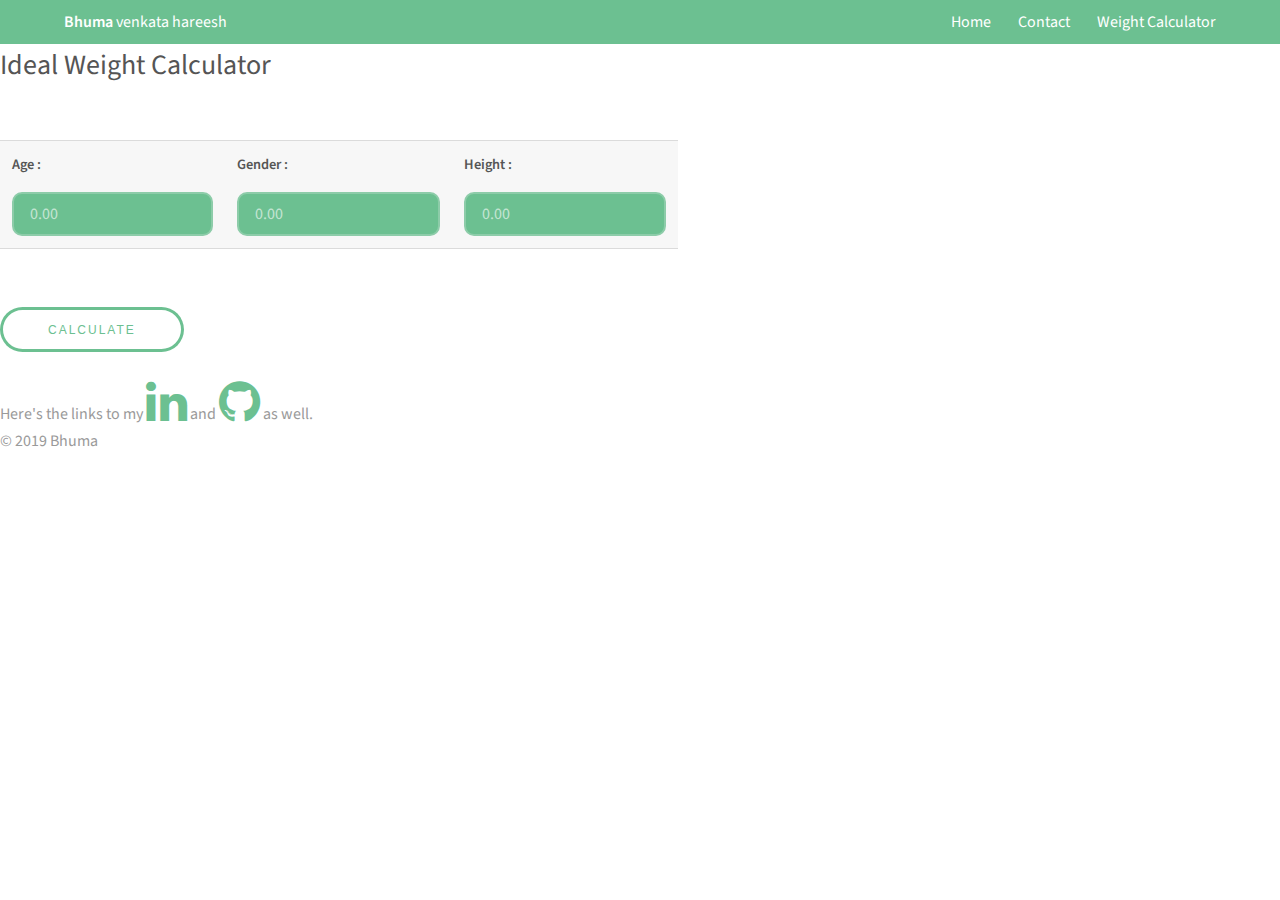
==== yourchoice.html @ 399b035e "Bhuma-app" ====
<!DOCTYPE HTML>
<!--
	Projection by TEMPLATED
	templated.co @templatedco
	Released for free under the Creative Commons Attribution 3.0 license (templated.co/license)
-->
<html>
	<head>
		<title>Weight Calculator</title>
		<meta charset="utf-8" />
		<meta name="viewport" content="width=device-width, initial-scale=1" />
		<link rel="stylesheet" href="assets/css/main.css" />
	</head>
	<body class="subpage">

		<!-- Header -->
			<header id="header">
				<div class="inner">
					<a href="index.html" class="logo"><strong>Bhuma</strong> venkata hareesh</a>
					<nav id="nav">
						<a href="index.html">Home</a>
						<a href="contact.html">Contact</a>
						<a href="yourchoice.html">Weight Calculator</a>
					</nav>
					<a href="#navPanel" class="navPanelToggle"><span class="fa fa-bars"></span></a>
				</div>
			</header>

			<main class="col-sm-9" id="app">
				<h3>Ideal Weight Calculator</h3>
				<br>
				<table align="center" style="width:53%" table-layout="fixed">
					<tr>
						<td>
							<label for="weight-field">Age : </label>
							<input id="weight-field" type="text" class="text-field" value="" placeholder="0.00">
						</td>
						<td>
							<label for="moment-field">Gender :  </label>
							<input id="moment-field" type="text" class="text-field" value="" placeholder="0.00">
						</td>
						<td>
							<label for="weight-field">Height : </label>
							<input id="weight-field" type="text" class="text-field" value="" placeholder="0.00">
						</td>
						
					</tr>
				</table>
				<br>
				<button id="calculate" type="submit">Calculate</button>
		</main>
		<br>
		<aside>
			<div class="row justify-content-center">
				<section class="col-sm-9 container-fluid">
					Here's the links to my
					<a href="https://www.linkedin.com/in/hareesh-bhuma-149612192/"><i class="fa fa-linkedin fa-3x"></i></a>
					and
					<a href="https://github.com/hareeshbhuma"><i class="fa fa-github fa-3x"></i></a>
					as well.
				</section>
			</div>
		</aside>
		<footer class="container-fluid"> &copy 2019 Bhuma </footer>
		<script src="https://code.jquery.com/jquery-3.3.1.slim.min.js"
					integrity="sha384-q8i/X+965DzO0rT7abK41JStQIAqVgRVzpbzo5smXKp4YfRvH+8abtTE1Pi6jizo"
					crossorigin="anonymous"></script>
				<script src="https://cdnjs.cloudflare.com/ajax/libs/popper.js/1.14.7/umd/popper.min.js"
					integrity="sha384-UO2eT0CpHqdSJQ6hJty5KVphtPhzWj9WO1clHTMGa3JDZwrnQq4sF86dIHNDz0W1"
					crossorigin="anonymous"></script>
				<script src="https://stackpath.bootstrapcdn.com/bootstrap/4.3.1/js/bootstrap.min.js"
					integrity="sha384-JjSmVgyd0p3pXB1rRibZUAYoIIy6OrQ6VrjIEaFf/nJGzIxFDsf4x0xIM+B07jRM"
					crossorigin="anonymous"></script>
		
	</body>
</html>
---- assets/css/main.css ----
@charset "UTF-8";
@import url(font-awesome.min.css);
@import "https://fonts.googleapis.com/css?family=Source+Sans+Pro:300,400,600";

/*
	Projection by TEMPLATED
	templated.co @templatedco
	Released for free under the Creative Commons Attribution 3.0 license (templated.co/license)
*/

/* Reset */

	html, body, div, span, applet, object, iframe, h1, h2, h3, h4, h5, h6, p, blockquote, pre, a, abbr, acronym, address, big, cite, code, del, dfn, em, img, ins, kbd, q, s, samp, small, strike, strong, sub, sup, tt, var, b, u, i, center, dl, dt, dd, ol, ul, li, fieldset, form, label, legend, table, caption, tbody, tfoot, thead, tr, th, td, article, aside, canvas, details, embed, figure, figcaption, footer, header, hgroup, menu, nav, output, ruby, section, summary, time, mark, audio, video {
		margin: 0;
		padding: 0;
		border: 0;
		font-size: 100%;
		font: inherit;
		vertical-align: baseline;
	}

	article, aside, details, figcaption, figure, footer, header, hgroup, menu, nav, section {
		display: block;
	}

	body {
		line-height: 1;
	}

	ol, ul {
		list-style: none;
	}

	blockquote, q {
		quotes: none;
	}

	blockquote:before, blockquote:after, q:before, q:after {
		content: '';
		content: none;
	}

	table {
		border-collapse: collapse;
		border-spacing: 0;
	}

	body {
		-webkit-text-size-adjust: none;
	}

/* Box Model */

	*, *:before, *:after {
		-moz-box-sizing: border-box;
		-webkit-box-sizing: border-box;
		box-sizing: border-box;
	}

/* Containers */

	.container {
		margin-left: auto;
		margin-right: auto;
	}

	.container.\31 25\25 {
		width: 100%;
		max-width: 100em;
		min-width: 80em;
	}

	.container.\37 5\25 {
		width: 60em;
	}

	.container.\35 0\25 {
		width: 40em;
	}

	.container.\32 5\25 {
		width: 20em;
	}

	.container {
		width: 80em;
	}

	@media screen and (max-width: 1680px) {

		.container.\31 25\25 {
			width: 100%;
			max-width: 100em;
			min-width: 80em;
		}

		.container.\37 5\25 {
			width: 60em;
		}

		.container.\35 0\25 {
			width: 40em;
		}

		.container.\32 5\25 {
			width: 20em;
		}

		.container {
			width: 80em;
		}

	}

	@media screen and (max-width: 1280px) {

		.container.\31 25\25 {
			width: 100%;
			max-width: 81.25em;
			min-width: 65em;
		}

		.container.\37 5\25 {
			width: 48.75em;
		}

		.container.\35 0\25 {
			width: 32.5em;
		}

		.container.\32 5\25 {
			width: 16.25em;
		}

		.container {
			width: 65em;
		}

	}

	@media screen and (max-width: 980px) {

		.container.\31 25\25 {
			width: 100%;
			max-width: 112.5%;
			min-width: 90%;
		}

		.container.\37 5\25 {
			width: 67.5%;
		}

		.container.\35 0\25 {
			width: 45%;
		}

		.container.\32 5\25 {
			width: 22.5%;
		}

		.container {
			width: 90%;
		}

	}

	@media screen and (max-width: 736px) {

		.container.\31 25\25 {
			width: 100%;
			max-width: 112.5%;
			min-width: 90%;
		}

		.container.\37 5\25 {
			width: 67.5%;
		}

		.container.\35 0\25 {
			width: 45%;
		}

		.container.\32 5\25 {
			width: 22.5%;
		}

		.container {
			width: 90% !important;
		}

	}

	@media screen and (max-width: 480px) {

		.container.\31 25\25 {
			width: 100%;
			max-width: 112.5%;
			min-width: 90%;
		}

		.container.\37 5\25 {
			width: 67.5%;
		}

		.container.\35 0\25 {
			width: 45%;
		}

		.container.\32 5\25 {
			width: 22.5%;
		}

		.container {
			width: 90% !important;
		}

	}

/* Grid */

	.row {
		border-bottom: solid 1px transparent;
		-moz-box-sizing: border-box;
		-webkit-box-sizing: border-box;
		box-sizing: border-box;
	}

	.row > * {
		float: left;
		-moz-box-sizing: border-box;
		-webkit-box-sizing: border-box;
		box-sizing: border-box;
	}

	.row:after, .row:before {
		content: '';
		display: block;
		clear: both;
		height: 0;
	}

	.row.uniform > * > :first-child {
		margin-top: 0;
	}

	.row.uniform > * > :last-child {
		margin-bottom: 0;
	}

	.row.\30 \25 > * {
		padding: 0 0 0 0em;
	}

	.row.\30 \25 {
		margin: 0 0 -1px 0em;
	}

	.row.uniform.\30 \25 > * {
		padding: 0em 0 0 0em;
	}

	.row.uniform.\30 \25 {
		margin: 0em 0 -1px 0em;
	}

	.row > * {
		padding: 0 0 0 2em;
	}

	.row {
		margin: 0 0 -1px -2em;
	}

	.row.uniform > * {
		padding: 2em 0 0 2em;
	}

	.row.uniform {
		margin: -2em 0 -1px -2em;
	}

	.row.\32 00\25 > * {
		padding: 0 0 0 4em;
	}

	.row.\32 00\25 {
		margin: 0 0 -1px -4em;
	}

	.row.uniform.\32 00\25 > * {
		padding: 4em 0 0 4em;
	}

	.row.uniform.\32 00\25 {
		margin: -4em 0 -1px -4em;
	}

	.row.\31 50\25 > * {
		padding: 0 0 0 3em;
	}

	.row.\31 50\25 {
		margin: 0 0 -1px -3em;
	}

	.row.uniform.\31 50\25 > * {
		padding: 3em 0 0 3em;
	}

	.row.uniform.\31 50\25 {
		margin: -3em 0 -1px -3em;
	}

	.row.\35 0\25 > * {
		padding: 0 0 0 1em;
	}

	.row.\35 0\25 {
		margin: 0 0 -1px -1em;
	}

	.row.uniform.\35 0\25 > * {
		padding: 1em 0 0 1em;
	}

	.row.uniform.\35 0\25 {
		margin: -1em 0 -1px -1em;
	}

	.row.\32 5\25 > * {
		padding: 0 0 0 0.5em;
	}

	.row.\32 5\25 {
		margin: 0 0 -1px -0.5em;
	}

	.row.uniform.\32 5\25 > * {
		padding: 0.5em 0 0 0.5em;
	}

	.row.uniform.\32 5\25 {
		margin: -0.5em 0 -1px -0.5em;
	}

	.\31 2u, .\31 2u\24 {
		width: 100%;
		clear: none;
		margin-left: 0;
	}

	.\31 1u, .\31 1u\24 {
		width: 91.6666666667%;
		clear: none;
		margin-left: 0;
	}

	.\31 0u, .\31 0u\24 {
		width: 83.3333333333%;
		clear: none;
		margin-left: 0;
	}

	.\39 u, .\39 u\24 {
		width: 75%;
		clear: none;
		margin-left: 0;
	}

	.\38 u, .\38 u\24 {
		width: 66.6666666667%;
		clear: none;
		margin-left: 0;
	}

	.\37 u, .\37 u\24 {
		width: 58.3333333333%;
		clear: none;
		margin-left: 0;
	}

	.\36 u, .\36 u\24 {
		width: 50%;
		clear: none;
		margin-left: 0;
	}

	.\35 u, .\35 u\24 {
		width: 41.6666666667%;
		clear: none;
		margin-left: 0;
	}

	.\34 u, .\34 u\24 {
		width: 33.3333333333%;
		clear: none;
		margin-left: 0;
	}

	.\33 u, .\33 u\24 {
		width: 25%;
		clear: none;
		margin-left: 0;
	}

	.\32 u, .\32 u\24 {
		width: 16.6666666667%;
		clear: none;
		margin-left: 0;
	}

	.\31 u, .\31 u\24 {
		width: 8.3333333333%;
		clear: none;
		margin-left: 0;
	}

	.\31 2u\24 + *,
	.\31 1u\24 + *,
	.\31 0u\24 + *,
	.\39 u\24 + *,
	.\38 u\24 + *,
	.\37 u\24 + *,
	.\36 u\24 + *,
	.\35 u\24 + *,
	.\34 u\24 + *,
	.\33 u\24 + *,
	.\32 u\24 + *,
	.\31 u\24 + * {
		clear: left;
	}

	.\-11u {
		margin-left: 91.66667%;
	}

	.\-10u {
		margin-left: 83.33333%;
	}

	.\-9u {
		margin-left: 75%;
	}

	.\-8u {
		margin-left: 66.66667%;
	}

	.\-7u {
		margin-left: 58.33333%;
	}

	.\-6u {
		margin-left: 50%;
	}

	.\-5u {
		margin-left: 41.66667%;
	}

	.\-4u {
		margin-left: 33.33333%;
	}

	.\-3u {
		margin-left: 25%;
	}

	.\-2u {
		margin-left: 16.66667%;
	}

	.\-1u {
		margin-left: 8.33333%;
	}

	@media screen and (max-width: 1680px) {

		.row > * {
			padding: 0 0 0 2em;
		}

		.row {
			margin: 0 0 -1px -2em;
		}

		.row.uniform > * {
			padding: 2em 0 0 2em;
		}

		.row.uniform {
			margin: -2em 0 -1px -2em;
		}

		.row.\32 00\25 > * {
			padding: 0 0 0 4em;
		}

		.row.\32 00\25 {
			margin: 0 0 -1px -4em;
		}

		.row.uniform.\32 00\25 > * {
			padding: 4em 0 0 4em;
		}

		.row.uniform.\32 00\25 {
			margin: -4em 0 -1px -4em;
		}

		.row.\31 50\25 > * {
			padding: 0 0 0 3em;
		}

		.row.\31 50\25 {
			margin: 0 0 -1px -3em;
		}

		.row.uniform.\31 50\25 > * {
			padding: 3em 0 0 3em;
		}

		.row.uniform.\31 50\25 {
			margin: -3em 0 -1px -3em;
		}

		.row.\35 0\25 > * {
			padding: 0 0 0 1em;
		}

		.row.\35 0\25 {
			margin: 0 0 -1px -1em;
		}

		.row.uniform.\35 0\25 > * {
			padding: 1em 0 0 1em;
		}

		.row.uniform.\35 0\25 {
			margin: -1em 0 -1px -1em;
		}

		.row.\32 5\25 > * {
			padding: 0 0 0 0.5em;
		}

		.row.\32 5\25 {
			margin: 0 0 -1px -0.5em;
		}

		.row.uniform.\32 5\25 > * {
			padding: 0.5em 0 0 0.5em;
		}

		.row.uniform.\32 5\25 {
			margin: -0.5em 0 -1px -0.5em;
		}

		.\31 2u\28xlarge\29, .\31 2u\24\28xlarge\29 {
			width: 100%;
			clear: none;
			margin-left: 0;
		}

		.\31 1u\28xlarge\29, .\31 1u\24\28xlarge\29 {
			width: 91.6666666667%;
			clear: none;
			margin-left: 0;
		}

		.\31 0u\28xlarge\29, .\31 0u\24\28xlarge\29 {
			width: 83.3333333333%;
			clear: none;
			margin-left: 0;
		}

		.\39 u\28xlarge\29, .\39 u\24\28xlarge\29 {
			width: 75%;
			clear: none;
			margin-left: 0;
		}

		.\38 u\28xlarge\29, .\38 u\24\28xlarge\29 {
			width: 66.6666666667%;
			clear: none;
			margin-left: 0;
		}

		.\37 u\28xlarge\29, .\37 u\24\28xlarge\29 {
			width: 58.3333333333%;
			clear: none;
			margin-left: 0;
		}

		.\36 u\28xlarge\29, .\36 u\24\28xlarge\29 {
			width: 50%;
			clear: none;
			margin-left: 0;
		}

		.\35 u\28xlarge\29, .\35 u\24\28xlarge\29 {
			width: 41.6666666667%;
			clear: none;
			margin-left: 0;
		}

		.\34 u\28xlarge\29, .\34 u\24\28xlarge\29 {
			width: 33.3333333333%;
			clear: none;
			margin-left: 0;
		}

		.\33 u\28xlarge\29, .\33 u\24\28xlarge\29 {
			width: 25%;
			clear: none;
			margin-left: 0;
		}

		.\32 u\28xlarge\29, .\32 u\24\28xlarge\29 {
			width: 16.6666666667%;
			clear: none;
			margin-left: 0;
		}

		.\31 u\28xlarge\29, .\31 u\24\28xlarge\29 {
			width: 8.3333333333%;
			clear: none;
			margin-left: 0;
		}

		.\31 2u\24\28xlarge\29 + *,
		.\31 1u\24\28xlarge\29 + *,
		.\31 0u\24\28xlarge\29 + *,
		.\39 u\24\28xlarge\29 + *,
		.\38 u\24\28xlarge\29 + *,
		.\37 u\24\28xlarge\29 + *,
		.\36 u\24\28xlarge\29 + *,
		.\35 u\24\28xlarge\29 + *,
		.\34 u\24\28xlarge\29 + *,
		.\33 u\24\28xlarge\29 + *,
		.\32 u\24\28xlarge\29 + *,
		.\31 u\24\28xlarge\29 + * {
			clear: left;
		}

		.\-11u\28xlarge\29 {
			margin-left: 91.66667%;
		}

		.\-10u\28xlarge\29 {
			margin-left: 83.33333%;
		}

		.\-9u\28xlarge\29 {
			margin-left: 75%;
		}

		.\-8u\28xlarge\29 {
			margin-left: 66.66667%;
		}

		.\-7u\28xlarge\29 {
			margin-left: 58.33333%;
		}

		.\-6u\28xlarge\29 {
			margin-left: 50%;
		}

		.\-5u\28xlarge\29 {
			margin-left: 41.66667%;
		}

		.\-4u\28xlarge\29 {
			margin-left: 33.33333%;
		}

		.\-3u\28xlarge\29 {
			margin-left: 25%;
		}

		.\-2u\28xlarge\29 {
			margin-left: 16.66667%;
		}

		.\-1u\28xlarge\29 {
			margin-left: 8.33333%;
		}

	}

	@media screen and (max-width: 1280px) {

		.row > * {
			padding: 0 0 0 1.5em;
		}

		.row {
			margin: 0 0 -1px -1.5em;
		}

		.row.uniform > * {
			padding: 1.5em 0 0 1.5em;
		}

		.row.uniform {
			margin: -1.5em 0 -1px -1.5em;
		}

		.row.\32 00\25 > * {
			padding: 0 0 0 3em;
		}

		.row.\32 00\25 {
			margin: 0 0 -1px -3em;
		}

		.row.uniform.\32 00\25 > * {
			padding: 3em 0 0 3em;
		}

		.row.uniform.\32 00\25 {
			margin: -3em 0 -1px -3em;
		}

		.row.\31 50\25 > * {
			padding: 0 0 0 2.25em;
		}

		.row.\31 50\25 {
			margin: 0 0 -1px -2.25em;
		}

		.row.uniform.\31 50\25 > * {
			padding: 2.25em 0 0 2.25em;
		}

		.row.uniform.\31 50\25 {
			margin: -2.25em 0 -1px -2.25em;
		}

		.row.\35 0\25 > * {
			padding: 0 0 0 0.75em;
		}

		.row.\35 0\25 {
			margin: 0 0 -1px -0.75em;
		}

		.row.uniform.\35 0\25 > * {
			padding: 0.75em 0 0 0.75em;
		}

		.row.uniform.\35 0\25 {
			margin: -0.75em 0 -1px -0.75em;
		}

		.row.\32 5\25 > * {
			padding: 0 0 0 0.375em;
		}

		.row.\32 5\25 {
			margin: 0 0 -1px -0.375em;
		}

		.row.uniform.\32 5\25 > * {
			padding: 0.375em 0 0 0.375em;
		}

		.row.uniform.\32 5\25 {
			margin: -0.375em 0 -1px -0.375em;
		}

		.\31 2u\28large\29, .\31 2u\24\28large\29 {
			width: 100%;
			clear: none;
			margin-left: 0;
		}

		.\31 1u\28large\29, .\31 1u\24\28large\29 {
			width: 91.6666666667%;
			clear: none;
			margin-left: 0;
		}

		.\31 0u\28large\29, .\31 0u\24\28large\29 {
			width: 83.3333333333%;
			clear: none;
			margin-left: 0;
		}

		.\39 u\28large\29, .\39 u\24\28large\29 {
			width: 75%;
			clear: none;
			margin-left: 0;
		}

		.\38 u\28large\29, .\38 u\24\28large\29 {
			width: 66.6666666667%;
			clear: none;
			margin-left: 0;
		}

		.\37 u\28large\29, .\37 u\24\28large\29 {
			width: 58.3333333333%;
			clear: none;
			margin-left: 0;
		}

		.\36 u\28large\29, .\36 u\24\28large\29 {
			width: 50%;
			clear: none;
			margin-left: 0;
		}

		.\35 u\28large\29, .\35 u\24\28large\29 {
			width: 41.6666666667%;
			clear: none;
			margin-left: 0;
		}

		.\34 u\28large\29, .\34 u\24\28large\29 {
			width: 33.3333333333%;
			clear: none;
			margin-left: 0;
		}

		.\33 u\28large\29, .\33 u\24\28large\29 {
			width: 25%;
			clear: none;
			margin-left: 0;
		}

		.\32 u\28large\29, .\32 u\24\28large\29 {
			width: 16.6666666667%;
			clear: none;
			margin-left: 0;
		}

		.\31 u\28large\29, .\31 u\24\28large\29 {
			width: 8.3333333333%;
			clear: none;
			margin-left: 0;
		}

		.\31 2u\24\28large\29 + *,
		.\31 1u\24\28large\29 + *,
		.\31 0u\24\28large\29 + *,
		.\39 u\24\28large\29 + *,
		.\38 u\24\28large\29 + *,
		.\37 u\24\28large\29 + *,
		.\36 u\24\28large\29 + *,
		.\35 u\24\28large\29 + *,
		.\34 u\24\28large\29 + *,
		.\33 u\24\28large\29 + *,
		.\32 u\24\28large\29 + *,
		.\31 u\24\28large\29 + * {
			clear: left;
		}

		.\-11u\28large\29 {
			margin-left: 91.66667%;
		}

		.\-10u\28large\29 {
			margin-left: 83.33333%;
		}

		.\-9u\28large\29 {
			margin-left: 75%;
		}

		.\-8u\28large\29 {
			margin-left: 66.66667%;
		}

		.\-7u\28large\29 {
			margin-left: 58.33333%;
		}

		.\-6u\28large\29 {
			margin-left: 50%;
		}

		.\-5u\28large\29 {
			margin-left: 41.66667%;
		}

		.\-4u\28large\29 {
			margin-left: 33.33333%;
		}

		.\-3u\28large\29 {
			margin-left: 25%;
		}

		.\-2u\28large\29 {
			margin-left: 16.66667%;
		}

		.\-1u\28large\29 {
			margin-left: 8.33333%;
		}

	}

	@media screen and (max-width: 980px) {

		.row > * {
			padding: 0 0 0 1.5em;
		}

		.row {
			margin: 0 0 -1px -1.5em;
		}

		.row.uniform > * {
			padding: 1.5em 0 0 1.5em;
		}

		.row.uniform {
			margin: -1.5em 0 -1px -1.5em;
		}

		.row.\32 00\25 > * {
			padding: 0 0 0 3em;
		}

		.row.\32 00\25 {
			margin: 0 0 -1px -3em;
		}

		.row.uniform.\32 00\25 > * {
			padding: 3em 0 0 3em;
		}

		.row.uniform.\32 00\25 {
			margin: -3em 0 -1px -3em;
		}

		.row.\31 50\25 > * {
			padding: 0 0 0 2.25em;
		}

		.row.\31 50\25 {
			margin: 0 0 -1px -2.25em;
		}

		.row.uniform.\31 50\25 > * {
			padding: 2.25em 0 0 2.25em;
		}

		.row.uniform.\31 50\25 {
			margin: -2.25em 0 -1px -2.25em;
		}

		.row.\35 0\25 > * {
			padding: 0 0 0 0.75em;
		}

		.row.\35 0\25 {
			margin: 0 0 -1px -0.75em;
		}

		.row.uniform.\35 0\25 > * {
			padding: 0.75em 0 0 0.75em;
		}

		.row.uniform.\35 0\25 {
			margin: -0.75em 0 -1px -0.75em;
		}

		.row.\32 5\25 > * {
			padding: 0 0 0 0.375em;
		}

		.row.\32 5\25 {
			margin: 0 0 -1px -0.375em;
		}

		.row.uniform.\32 5\25 > * {
			padding: 0.375em 0 0 0.375em;
		}

		.row.uniform.\32 5\25 {
			margin: -0.375em 0 -1px -0.375em;
		}

		.\31 2u\28medium\29, .\31 2u\24\28medium\29 {
			width: 100%;
			clear: none;
			margin-left: 0;
		}

		.\31 1u\28medium\29, .\31 1u\24\28medium\29 {
			width: 91.6666666667%;
			clear: none;
			margin-left: 0;
		}

		.\31 0u\28medium\29, .\31 0u\24\28medium\29 {
			width: 83.3333333333%;
			clear: none;
			margin-left: 0;
		}

		.\39 u\28medium\29, .\39 u\24\28medium\29 {
			width: 75%;
			clear: none;
			margin-left: 0;
		}

		.\38 u\28medium\29, .\38 u\24\28medium\29 {
			width: 66.6666666667%;
			clear: none;
			margin-left: 0;
		}

		.\37 u\28medium\29, .\37 u\24\28medium\29 {
			width: 58.3333333333%;
			clear: none;
			margin-left: 0;
		}

		.\36 u\28medium\29, .\36 u\24\28medium\29 {
			width: 50%;
			clear: none;
			margin-left: 0;
		}

		.\35 u\28medium\29, .\35 u\24\28medium\29 {
			width: 41.6666666667%;
			clear: none;
			margin-left: 0;
		}

		.\34 u\28medium\29, .\34 u\24\28medium\29 {
			width: 33.3333333333%;
			clear: none;
			margin-left: 0;
		}

		.\33 u\28medium\29, .\33 u\24\28medium\29 {
			width: 25%;
			clear: none;
			margin-left: 0;
		}

		.\32 u\28medium\29, .\32 u\24\28medium\29 {
			width: 16.6666666667%;
			clear: none;
			margin-left: 0;
		}

		.\31 u\28medium\29, .\31 u\24\28medium\29 {
			width: 8.3333333333%;
			clear: none;
			margin-left: 0;
		}

		.\31 2u\24\28medium\29 + *,
		.\31 1u\24\28medium\29 + *,
		.\31 0u\24\28medium\29 + *,
		.\39 u\24\28medium\29 + *,
		.\38 u\24\28medium\29 + *,
		.\37 u\24\28medium\29 + *,
		.\36 u\24\28medium\29 + *,
		.\35 u\24\28medium\29 + *,
		.\34 u\24\28medium\29 + *,
		.\33 u\24\28medium\29 + *,
		.\32 u\24\28medium\29 + *,
		.\31 u\24\28medium\29 + * {
			clear: left;
		}

		.\-11u\28medium\29 {
			margin-left: 91.66667%;
		}

		.\-10u\28medium\29 {
			margin-left: 83.33333%;
		}

		.\-9u\28medium\29 {
			margin-left: 75%;
		}

		.\-8u\28medium\29 {
			margin-left: 66.66667%;
		}

		.\-7u\28medium\29 {
			margin-left: 58.33333%;
		}

		.\-6u\28medium\29 {
			margin-left: 50%;
		}

		.\-5u\28medium\29 {
			margin-left: 41.66667%;
		}

		.\-4u\28medium\29 {
			margin-left: 33.33333%;
		}

		.\-3u\28medium\29 {
			margin-left: 25%;
		}

		.\-2u\28medium\29 {
			margin-left: 16.66667%;
		}

		.\-1u\28medium\29 {
			margin-left: 8.33333%;
		}

	}

	@media screen and (max-width: 736px) {

		.row > * {
			padding: 0 0 0 1.25em;
		}

		.row {
			margin: 0 0 -1px -1.25em;
		}

		.row.uniform > * {
			padding: 1.25em 0 0 1.25em;
		}

		.row.uniform {
			margin: -1.25em 0 -1px -1.25em;
		}

		.row.\32 00\25 > * {
			padding: 0 0 0 2.5em;
		}

		.row.\32 00\25 {
			margin: 0 0 -1px -2.5em;
		}

		.row.uniform.\32 00\25 > * {
			padding: 2.5em 0 0 2.5em;
		}

		.row.uniform.\32 00\25 {
			margin: -2.5em 0 -1px -2.5em;
		}

		.row.\31 50\25 > * {
			padding: 0 0 0 1.875em;
		}

		.row.\31 50\25 {
			margin: 0 0 -1px -1.875em;
		}

		.row.uniform.\31 50\25 > * {
			padding: 1.875em 0 0 1.875em;
		}

		.row.uniform.\31 50\25 {
			margin: -1.875em 0 -1px -1.875em;
		}

		.row.\35 0\25 > * {
			padding: 0 0 0 0.625em;
		}

		.row.\35 0\25 {
			margin: 0 0 -1px -0.625em;
		}

		.row.uniform.\35 0\25 > * {
			padding: 0.625em 0 0 0.625em;
		}

		.row.uniform.\35 0\25 {
			margin: -0.625em 0 -1px -0.625em;
		}

		.row.\32 5\25 > * {
			padding: 0 0 0 0.3125em;
		}

		.row.\32 5\25 {
			margin: 0 0 -1px -0.3125em;
		}

		.row.uniform.\32 5\25 > * {
			padding: 0.3125em 0 0 0.3125em;
		}

		.row.uniform.\32 5\25 {
			margin: -0.3125em 0 -1px -0.3125em;
		}

		.\31 2u\28small\29, .\31 2u\24\28small\29 {
			width: 100%;
			clear: none;
			margin-left: 0;
		}

		.\31 1u\28small\29, .\31 1u\24\28small\29 {
			width: 91.6666666667%;
			clear: none;
			margin-left: 0;
		}

		.\31 0u\28small\29, .\31 0u\24\28small\29 {
			width: 83.3333333333%;
			clear: none;
			margin-left: 0;
		}

		.\39 u\28small\29, .\39 u\24\28small\29 {
			width: 75%;
			clear: none;
			margin-left: 0;
		}

		.\38 u\28small\29, .\38 u\24\28small\29 {
			width: 66.6666666667%;
			clear: none;
			margin-left: 0;
		}

		.\37 u\28small\29, .\37 u\24\28small\29 {
			width: 58.3333333333%;
			clear: none;
			margin-left: 0;
		}

		.\36 u\28small\29, .\36 u\24\28small\29 {
			width: 50%;
			clear: none;
			margin-left: 0;
		}

		.\35 u\28small\29, .\35 u\24\28small\29 {
			width: 41.6666666667%;
			clear: none;
			margin-left: 0;
		}

		.\34 u\28small\29, .\34 u\24\28small\29 {
			width: 33.3333333333%;
			clear: none;
			margin-left: 0;
		}

		.\33 u\28small\29, .\33 u\24\28small\29 {
			width: 25%;
			clear: none;
			margin-left: 0;
		}

		.\32 u\28small\29, .\32 u\24\28small\29 {
			width: 16.6666666667%;
			clear: none;
			margin-left: 0;
		}

		.\31 u\28small\29, .\31 u\24\28small\29 {
			width: 8.3333333333%;
			clear: none;
			margin-left: 0;
		}

		.\31 2u\24\28small\29 + *,
		.\31 1u\24\28small\29 + *,
		.\31 0u\24\28small\29 + *,
		.\39 u\24\28small\29 + *,
		.\38 u\24\28small\29 + *,
		.\37 u\24\28small\29 + *,
		.\36 u\24\28small\29 + *,
		.\35 u\24\28small\29 + *,
		.\34 u\24\28small\29 + *,
		.\33 u\24\28small\29 + *,
		.\32 u\24\28small\29 + *,
		.\31 u\24\28small\29 + * {
			clear: left;
		}

		.\-11u\28small\29 {
			margin-left: 91.66667%;
		}

		.\-10u\28small\29 {
			margin-left: 83.33333%;
		}

		.\-9u\28small\29 {
			margin-left: 75%;
		}

		.\-8u\28small\29 {
			margin-left: 66.66667%;
		}

		.\-7u\28small\29 {
			margin-left: 58.33333%;
		}

		.\-6u\28small\29 {
			margin-left: 50%;
		}

		.\-5u\28small\29 {
			margin-left: 41.66667%;
		}

		.\-4u\28small\29 {
			margin-left: 33.33333%;
		}

		.\-3u\28small\29 {
			margin-left: 25%;
		}

		.\-2u\28small\29 {
			margin-left: 16.66667%;
		}

		.\-1u\28small\29 {
			margin-left: 8.33333%;
		}

	}

	@media screen and (max-width: 480px) {

		.row > * {
			padding: 0 0 0 1.25em;
		}

		.row {
			margin: 0 0 -1px -1.25em;
		}

		.row.uniform > * {
			padding: 1.25em 0 0 1.25em;
		}

		.row.uniform {
			margin: -1.25em 0 -1px -1.25em;
		}

		.row.\32 00\25 > * {
			padding: 0 0 0 2.5em;
		}

		.row.\32 00\25 {
			margin: 0 0 -1px -2.5em;
		}

		.row.uniform.\32 00\25 > * {
			padding: 2.5em 0 0 2.5em;
		}

		.row.uniform.\32 00\25 {
			margin: -2.5em 0 -1px -2.5em;
		}

		.row.\31 50\25 > * {
			padding: 0 0 0 1.875em;
		}

		.row.\31 50\25 {
			margin: 0 0 -1px -1.875em;
		}

		.row.uniform.\31 50\25 > * {
			padding: 1.875em 0 0 1.875em;
		}

		.row.uniform.\31 50\25 {
			margin: -1.875em 0 -1px -1.875em;
		}

		.row.\35 0\25 > * {
			padding: 0 0 0 0.625em;
		}

		.row.\35 0\25 {
			margin: 0 0 -1px -0.625em;
		}

		.row.uniform.\35 0\25 > * {
			padding: 0.625em 0 0 0.625em;
		}

		.row.uniform.\35 0\25 {
			margin: -0.625em 0 -1px -0.625em;
		}

		.row.\32 5\25 > * {
			padding: 0 0 0 0.3125em;
		}

		.row.\32 5\25 {
			margin: 0 0 -1px -0.3125em;
		}

		.row.uniform.\32 5\25 > * {
			padding: 0.3125em 0 0 0.3125em;
		}

		.row.uniform.\32 5\25 {
			margin: -0.3125em 0 -1px -0.3125em;
		}

		.\31 2u\28xsmall\29, .\31 2u\24\28xsmall\29 {
			width: 100%;
			clear: none;
			margin-left: 0;
		}

		.\31 1u\28xsmall\29, .\31 1u\24\28xsmall\29 {
			width: 91.6666666667%;
			clear: none;
			margin-left: 0;
		}

		.\31 0u\28xsmall\29, .\31 0u\24\28xsmall\29 {
			width: 83.3333333333%;
			clear: none;
			margin-left: 0;
		}

		.\39 u\28xsmall\29, .\39 u\24\28xsmall\29 {
			width: 75%;
			clear: none;
			margin-left: 0;
		}

		.\38 u\28xsmall\29, .\38 u\24\28xsmall\29 {
			width: 66.6666666667%;
			clear: none;
			margin-left: 0;
		}

		.\37 u\28xsmall\29, .\37 u\24\28xsmall\29 {
			width: 58.3333333333%;
			clear: none;
			margin-left: 0;
		}

		.\36 u\28xsmall\29, .\36 u\24\28xsmall\29 {
			width: 50%;
			clear: none;
			margin-left: 0;
		}

		.\35 u\28xsmall\29, .\35 u\24\28xsmall\29 {
			width: 41.6666666667%;
			clear: none;
			margin-left: 0;
		}

		.\34 u\28xsmall\29, .\34 u\24\28xsmall\29 {
			width: 33.3333333333%;
			clear: none;
			margin-left: 0;
		}

		.\33 u\28xsmall\29, .\33 u\24\28xsmall\29 {
			width: 25%;
			clear: none;
			margin-left: 0;
		}

		.\32 u\28xsmall\29, .\32 u\24\28xsmall\29 {
			width: 16.6666666667%;
			clear: none;
			margin-left: 0;
		}

		.\31 u\28xsmall\29, .\31 u\24\28xsmall\29 {
			width: 8.3333333333%;
			clear: none;
			margin-left: 0;
		}

		.\31 2u\24\28xsmall\29 + *,
		.\31 1u\24\28xsmall\29 + *,
		.\31 0u\24\28xsmall\29 + *,
		.\39 u\24\28xsmall\29 + *,
		.\38 u\24\28xsmall\29 + *,
		.\37 u\24\28xsmall\29 + *,
		.\36 u\24\28xsmall\29 + *,
		.\35 u\24\28xsmall\29 + *,
		.\34 u\24\28xsmall\29 + *,
		.\33 u\24\28xsmall\29 + *,
		.\32 u\24\28xsmall\29 + *,
		.\31 u\24\28xsmall\29 + * {
			clear: left;
		}

		.\-11u\28xsmall\29 {
			margin-left: 91.66667%;
		}

		.\-10u\28xsmall\29 {
			margin-left: 83.33333%;
		}

		.\-9u\28xsmall\29 {
			margin-left: 75%;
		}

		.\-8u\28xsmall\29 {
			margin-left: 66.66667%;
		}

		.\-7u\28xsmall\29 {
			margin-left: 58.33333%;
		}

		.\-6u\28xsmall\29 {
			margin-left: 50%;
		}

		.\-5u\28xsmall\29 {
			margin-left: 41.66667%;
		}

		.\-4u\28xsmall\29 {
			margin-left: 33.33333%;
		}

		.\-3u\28xsmall\29 {
			margin-left: 25%;
		}

		.\-2u\28xsmall\29 {
			margin-left: 16.66667%;
		}

		.\-1u\28xsmall\29 {
			margin-left: 8.33333%;
		}

	}

/* Basic */

	@-ms-viewport {
		width: device-width;
	}

	body {
		-ms-overflow-style: scrollbar;
	}

	@media screen and (max-width: 480px) {

		html, body {
			min-width: 320px;
		}

	}

	body {
		background: #fff;
	}

		body.is-loading *, body.is-loading *:before, body.is-loading *:after {
			-moz-animation: none !important;
			-webkit-animation: none !important;
			-ms-animation: none !important;
			animation: none !important;
			-moz-transition: none !important;
			-webkit-transition: none !important;
			-ms-transition: none !important;
			transition: none !important;
		}

/* Type */

	body, input, select, textarea {
		color: #9a9a9a;
		font-family: "Source Sans Pro", Arial, Helvetica, sans-serif;
		font-size: 14pt;
		font-weight: 400;
		line-height: 1.65;
	}

		@media screen and (max-width: 1680px) {

			body, input, select, textarea {
				font-size: 12pt;
			}

		}

		@media screen and (max-width: 1280px) {

			body, input, select, textarea {
				font-size: 12pt;
			}

		}

		@media screen and (max-width: 980px) {

			body, input, select, textarea {
				font-size: 12pt;
			}

		}

		@media screen and (max-width: 736px) {

			body, input, select, textarea {
				font-size: 12pt;
			}

		}

		@media screen and (max-width: 480px) {

			body, input, select, textarea {
				font-size: 12pt;
			}

		}

	a {
		color: #6cc091;
		text-decoration: underline;
	}

		a:hover {
			text-decoration: none;
		}

	strong, b {
		color: #555;
		font-weight: 600;
	}

	em, i {
		font-style: italic;
	}

	p {
		margin: 0 0 2em 0;
	}

	h1, h2, h3, h4, h5, h6 {
		color: #555;
		font-weight: 400;
		line-height: 1.5;
		margin: 0 0 1em 0;
	}

		h1 a, h2 a, h3 a, h4 a, h5 a, h6 a {
			color: inherit;
			text-decoration: none;
		}

	h2 {
		font-size: 1.85em;
		font-weight: 300;
	}

	h3 {
		font-size: 1.75em;
	}

		@media screen and (max-width: 480px) {

			h3 {
				font-size: 1.25em;
			}

		}

	h4 {
		font-size: 1.5em;
	}

	h5 {
		font-size: 0.9em;
	}

	h6 {
		font-size: 0.7em;
	}

	sub {
		font-size: 0.8em;
		position: relative;
		top: 0.5em;
	}

	sup {
		font-size: 0.8em;
		position: relative;
		top: -0.5em;
	}

	blockquote {
		border-left: solid 4px #dbdbdb;
		font-style: italic;
		margin: 0 0 2em 0;
		padding: 0.5em 0 0.5em 2em;
	}

	code {
		background: rgba(144, 144, 144, 0.075);
		border-radius: 0;
		border: solid 1px #dbdbdb;
		font-family: "Courier New", monospace;
		font-size: 0.9em;
		margin: 0 0.25em;
		padding: 0.25em 0.65em;
	}

	pre {
		-webkit-overflow-scrolling: touch;
		font-family: "Courier New", monospace;
		font-size: 0.9em;
		margin: 0 0 2em 0;
	}

		pre code {
			display: block;
			line-height: 1.75;
			padding: 1em 1.5em;
			overflow-x: auto;
		}

	hr {
		border: 0;
		border-bottom: solid 1px #dbdbdb;
		margin: 2em 0;
	}

		hr.major {
			margin: 3em 0;
		}

	.align-left {
		text-align: left;
	}

	.align-center {
		text-align: center;
	}

	.align-right {
		text-align: right;
	}

	.inner {
		max-width: 75em;
		margin: 0 auto;
	}

		@media screen and (max-width: 1280px) {

			.inner {
				max-width: 90%;
			}

		}

		@media screen and (max-width: 480px) {

			.inner {
				max-width: 90%;
			}

		}

/* Section/Article */

	section.special, article.special {
		text-align: center;
	}

		section.special article, article.special article {
			text-align: left;
		}

	section.wrapper, article.wrapper {
		padding: 6em 0;
	}

		section.wrapper header, article.wrapper header {
			margin-bottom: 4em;
		}

			section.wrapper header h2, article.wrapper header h2 {
				font-size: 2.75em;
				margin: 0 0 .5em 0;
			}

			section.wrapper header p, article.wrapper header p {
				font-size: 1em;
			}

		section.wrapper article header, article.wrapper article header {
			margin: 0;
		}

		@media screen and (max-width: 980px) {

			section.wrapper, article.wrapper {
				padding: 4em 0;
			}

		}

		@media screen and (max-width: 736px) {

			section.wrapper, article.wrapper {
				padding: 3em 0;
			}

				section.wrapper header, article.wrapper header {
					margin-bottom: 2em;
				}

					section.wrapper header h2, article.wrapper header h2 {
						font-size: 2em;
					}

					section.wrapper header p, article.wrapper header p {
						font-size: .9em;
					}

		}

		@media screen and (max-width: 480px) {

			section.wrapper article, article.wrapper article {
				text-align: center;
			}

		}

	header p {
		color: #bbb;
		position: relative;
		margin: 0 0 1.5em 0;
	}

	header h2 + p {
		font-size: 1.25em;
		margin-top: -1em;
	}

	header h3 + p {
		font-size: 1.1em;
		margin-top: -0.8em;
	}

	header h4 + p,
	header h5 + p,
	header h6 + p {
		font-size: 0.9em;
		margin-top: -0.6em;
	}

/* Flex */

	.flex {
		display: -ms-flexbox;
		-ms-flex-wrap: wrap;
		-ms-flex-pack: justify;
		-moz-justify-content: space-between;
		-webkit-justify-content: space-between;
		-ms-justify-content: space-between;
		justify-content: space-between;
		display: -moz-flex;
		display: -webkit-flex;
		display: -ms-flex;
		display: flex;
		-moz-flex-wrap: wrap;
		-webkit-flex-wrap: wrap;
		-ms-flex-wrap: wrap;
		flex-wrap: wrap;
		width: 100%;
	}

		.flex.flex-2 {
			-moz-justify-content: space-between;
			-webkit-justify-content: space-between;
			-ms-justify-content: space-between;
			justify-content: space-between;
		}

			.flex.flex-2 article {
				width: 50%;
			}

		@media screen and (max-width: 980px) {

			.flex.flex-2 article {
				width: 100%;
				margin-bottom: 3em;
			}

				.flex.flex-2 article:last-child {
					margin-bottom: 0;
				}

		}

		@media screen and (max-width: 480px) {

			.flex.flex-2 br {
				display: none;
			}

		}

/* Form */

	form {
		margin: 0 0 2em 0;
	}

		form .field {
			margin-bottom: 1.5em;
		}

			form .field.half {
				display: inline-block;
				width: 48%;
			}

				form .field.half.first {
					margin-right: 3%;
				}

		@media screen and (max-width: 980px) {

			form .field.half {
				display: block;
				width: 100%;
			}

				form .field.half.first {
					margin-right: 0;
				}

		}

	label {
		color: #555;
		display: block;
		font-size: 0.9em;
		font-weight: 600;
		margin: 0 0 1em 0;
	}

	input[type="text"],
	input[type="password"],
	input[type="email"],
	input[type="tel"],
	select,
	textarea {
		-moz-appearance: none;
		-webkit-appearance: none;
		-ms-appearance: none;
		appearance: none;
		background: #6cc091;
		border-radius: 10px;
		border: none;
		border: solid 2px #8dcca9;
		color: #fff;
		display: block;
		outline: 0;
		padding: 0 1em;
		text-decoration: none;
		width: 100%;
	}

		input[type="text"]:invalid,
		input[type="password"]:invalid,
		input[type="email"]:invalid,
		input[type="tel"]:invalid,
		select:invalid,
		textarea:invalid {
			box-shadow: none;
		}

		input[type="text"]:focus,
		input[type="password"]:focus,
		input[type="email"]:focus,
		input[type="tel"]:focus,
		select:focus,
		textarea:focus {
			border-color: #4bae77;
			box-shadow: 0 0 0 1px #4bae77;
		}

	.select-wrapper {
		text-decoration: none;
		display: block;
		position: relative;
	}

		.select-wrapper:before {
			content: "";
			-moz-osx-font-smoothing: grayscale;
			-webkit-font-smoothing: antialiased;
			font-family: FontAwesome;
			font-style: normal;
			font-weight: normal;
			text-transform: none !important;
		}

		.select-wrapper:before {
			color: #fff;
			display: block;
			height: 2.75em;
			line-height: 2.75em;
			pointer-events: none;
			position: absolute;
			right: 0;
			text-align: center;
			top: 0;
			width: 2.75em;
		}

		.select-wrapper select::-ms-expand {
			display: none;
		}

	input[type="text"],
	input[type="password"],
	input[type="email"],
	select {
		height: 2.75em;
	}

	textarea {
		padding: 0.75em 1em;
	}

	input[type="checkbox"],
	input[type="radio"] {
		-moz-appearance: none;
		-webkit-appearance: none;
		-ms-appearance: none;
		appearance: none;
		display: block;
		float: left;
		margin-right: -2em;
		opacity: 0;
		width: 1em;
		z-index: -1;
	}

		input[type="checkbox"] + label,
		input[type="radio"] + label {
			text-decoration: none;
			color: #9a9a9a;
			cursor: pointer;
			display: inline-block;
			font-size: 1em;
			font-weight: 400;
			padding-left: 2.4em;
			padding-right: 0.75em;
			position: relative;
		}

			input[type="checkbox"] + label:before,
			input[type="radio"] + label:before {
				-moz-osx-font-smoothing: grayscale;
				-webkit-font-smoothing: antialiased;
				font-family: FontAwesome;
				font-style: normal;
				font-weight: normal;
				text-transform: none !important;
			}

			input[type="checkbox"] + label:before,
			input[type="radio"] + label:before {
				background: rgba(144, 144, 144, 0.075);
				border-radius: 0;
				border: solid 1px #8dcca9;
				content: '';
				display: inline-block;
				height: 1.65em;
				left: 0;
				line-height: 1.58125em;
				position: absolute;
				text-align: center;
				top: 0;
				width: 1.65em;
			}

		input[type="checkbox"]:checked + label:before,
		input[type="radio"]:checked + label:before {
			background: #6cc091;
			border-color: #6cc091;
			color: #ffffff;
			content: '\f00c';
		}

		input[type="checkbox"]:focus + label:before,
		input[type="radio"]:focus + label:before {
			border-color: #6cc091;
			box-shadow: 0 0 0 1px #6cc091;
		}

	input[type="checkbox"] + label:before {
		border-radius: 0;
	}

	input[type="radio"] + label:before {
		border-radius: 100%;
	}

	::-webkit-input-placeholder {
		color: #c4e5d3 !important;
		opacity: 1.0;
	}

	:-moz-placeholder {
		color: #c4e5d3 !important;
		opacity: 1.0;
	}

	::-moz-placeholder {
		color: #c4e5d3 !important;
		opacity: 1.0;
	}

	:-ms-input-placeholder {
		color: #c4e5d3 !important;
		opacity: 1.0;
	}

	.formerize-placeholder {
		color: #c4e5d3 !important;
		opacity: 1.0;
	}

/* Box */

	.box {
		border: solid 1px #dbdbdb;
		margin-bottom: 2em;
		padding: 1.5em;
	}

		.box > :last-child,
		.box > :last-child > :last-child,
		.box > :last-child > :last-child > :last-child {
			margin-bottom: 0;
		}

		.box.alt {
			border: 0;
			border-radius: 0;
			padding: 0;
		}

		.box.person {
			border: solid 1px #8dcca9;
			padding: 3em 1.5em;
		}

			.box.person h3 {
				margin: 0;
			}

			.box.person .image {
				margin-bottom: 1em;
			}

				.box.person .image img {
					max-width: 100%;
				}

/* Icon */

	.icon {
		text-decoration: none;
		border-bottom: none;
		position: relative;
	}

		.icon:before {
			-moz-osx-font-smoothing: grayscale;
			-webkit-font-smoothing: antialiased;
			font-family: FontAwesome;
			font-style: normal;
			font-weight: normal;
			text-transform: none !important;
		}

		.icon > .label {
			display: none;
		}

/* Image */

	.image {
		border-radius: 0;
		border: 0;
		display: inline-block;
		position: relative;
	}

		.image img {
			border-radius: 0;
			display: block;
		}

		.image.left, .image.right {
			max-width: 40%;
		}

			.image.left img, .image.right img {
				width: 100%;
			}

		.image.round img {
			border-radius: 100%;
		}

		.image.left {
			float: left;
			padding: 0 1.5em 1em 0;
			top: 0.25em;
		}

		.image.right {
			float: right;
			padding: 0 0 1em 1.5em;
			top: 0.25em;
		}

		.image.fit {
			display: block;
			margin: 0 0 2em 0;
			width: 100%;
		}

			.image.fit img {
				width: 100%;
			}

		.image.main {
			display: block;
			margin: 0 0 3em 0;
			width: 100%;
		}

			.image.main img {
				width: 100%;
			}

/* List */

	ol {
		list-style: decimal;
		margin: 0 0 2em 0;
		padding-left: 1.25em;
	}

		ol li {
			padding-left: 0.25em;
		}

	ul {
		list-style: disc;
		margin: 0 0 2em 0;
		padding-left: 1em;
	}

		ul li {
			padding-left: 0.5em;
		}

		ul.alt {
			list-style: none;
			padding-left: 0;
		}

			ul.alt li {
				border-top: solid 1px #dbdbdb;
				padding: 0.5em 0;
			}

				ul.alt li:first-child {
					border-top: 0;
					padding-top: 0;
				}

			ul.alt.dark li {
				border-top: solid 1px rgba(0, 0, 0, 0.25);
			}

		ul.icons {
			cursor: default;
			list-style: none;
			padding-left: 0;
		}

			ul.icons li {
				display: inline-block;
				padding: 0 1em 0 0;
			}

				ul.icons li:last-child {
					padding-right: 0;
				}

				ul.icons li .icon:before {
					font-size: 2em;
				}

		ul.actions {
			cursor: default;
			list-style: none;
			padding-left: 0;
		}

			ul.actions li {
				display: inline-block;
				padding: 0 1em 0 0;
				vertical-align: middle;
			}

				ul.actions li:last-child {
					padding-right: 0;
				}

			ul.actions.small li {
				padding: 0 0.5em 0 0;
			}

			ul.actions.vertical li {
				display: block;
				padding: 1em 0 0 0;
			}

				ul.actions.vertical li:first-child {
					padding-top: 0;
				}

				ul.actions.vertical li > * {
					margin-bottom: 0;
				}

			ul.actions.vertical.small li {
				padding: 0.5em 0 0 0;
			}

				ul.actions.vertical.small li:first-child {
					padding-top: 0;
				}

			ul.actions.fit {
				display: table;
				margin-left: -1em;
				padding: 0;
				table-layout: fixed;
				width: calc(100% + 1em);
			}

				ul.actions.fit li {
					display: table-cell;
					padding: 0 0 0 1em;
				}

					ul.actions.fit li > * {
						margin-bottom: 0;
					}

				ul.actions.fit.small {
					margin-left: -0.5em;
					width: calc(100% + 0.5em);
				}

					ul.actions.fit.small li {
						padding: 0 0 0 0.5em;
					}

			@media screen and (max-width: 480px) {

				ul.actions {
					margin: 0 0 2em 0;
				}

					ul.actions li {
						padding: 1em 0 0 0;
						display: block;
						text-align: center;
						width: 100%;
					}

						ul.actions li:first-child {
							padding-top: 0;
						}

						ul.actions li > * {
							width: 100%;
							margin: 0 !important;
						}

							ul.actions li > *.icon:before {
								margin-left: -2em;
							}

					ul.actions.small li {
						padding: 0.5em 0 0 0;
					}

						ul.actions.small li:first-child {
							padding-top: 0;
						}

			}

	dl {
		margin: 0 0 2em 0;
	}

		dl dt {
			display: block;
			font-weight: 600;
			margin: 0 0 1em 0;
		}

		dl dd {
			margin-left: 2em;
		}

/* Table */

	.table-wrapper {
		-webkit-overflow-scrolling: touch;
		overflow-x: auto;
	}

	table {
		margin: 0 0 2em 0;
		width: 100%;
	}

		table tbody tr {
			border: solid 1px #dbdbdb;
			border-left: 0;
			border-right: 0;
		}

			table tbody tr:nth-child(2n + 1) {
				background-color: rgba(144, 144, 144, 0.075);
			}

		table td {
			padding: 0.75em 0.75em;
		}

		table th {
			color: #555;
			font-size: 0.9em;
			font-weight: 600;
			padding: 0 0.75em 0.75em 0.75em;
			text-align: left;
		}

		table thead {
			border-bottom: solid 2px #dbdbdb;
		}

		table tfoot {
			border-top: solid 2px #dbdbdb;
		}

		table.alt {
			border-collapse: separate;
		}

			table.alt tbody tr td {
				border: solid 1px #dbdbdb;
				border-left-width: 0;
				border-top-width: 0;
			}

				table.alt tbody tr td:first-child {
					border-left-width: 1px;
				}

			table.alt tbody tr:first-child td {
				border-top-width: 1px;
			}

			table.alt thead {
				border-bottom: 0;
			}

			table.alt tfoot {
				border-top: 0;
			}

/* Button */

	input[type="submit"],
	input[type="reset"],
	input[type="button"],
	button,
	.button {
		-moz-appearance: none;
		-webkit-appearance: none;
		-ms-appearance: none;
		appearance: none;
		-moz-transition: background-color 0.2s ease-in-out, color 0.2s ease-in-out;
		-webkit-transition: background-color 0.2s ease-in-out, color 0.2s ease-in-out;
		-ms-transition: background-color 0.2s ease-in-out, color 0.2s ease-in-out;
		transition: background-color 0.2s ease-in-out, color 0.2s ease-in-out;
		background-color: transparent;
		box-shadow: inset 0 0 0 3px #6cc091;
		color: #6cc091 !important;
		border-radius: 30px;
		border: 0;
		cursor: pointer;
		display: inline-block;
		font-size: .75em;
		font-weight: 400;
		height: 3.75em;
		line-height: 3.85em;
		letter-spacing: 2px;
		padding: 0 4em;
		text-align: center;
		text-decoration: none;
		text-transform: uppercase;
		white-space: nowrap;
	}

		input[type="submit"]:hover,
		input[type="reset"]:hover,
		input[type="button"]:hover,
		button:hover,
		.button:hover {
			background-color: rgba(108, 192, 145, 0.15);
		}

		input[type="submit"]:active,
		input[type="reset"]:active,
		input[type="button"]:active,
		button:active,
		.button:active {
			background-color: rgba(108, 192, 145, 0.15);
		}

		input[type="submit"].icon,
		input[type="reset"].icon,
		input[type="button"].icon,
		button.icon,
		.button.icon {
			padding-left: 1.35em;
		}

			input[type="submit"].icon:before,
			input[type="reset"].icon:before,
			input[type="button"].icon:before,
			button.icon:before,
			.button.icon:before {
				margin-right: 0.5em;
			}

		input[type="submit"].fit,
		input[type="reset"].fit,
		input[type="button"].fit,
		button.fit,
		.button.fit {
			display: block;
			margin: 0 0 1em 0;
			width: 100%;
		}

		input[type="submit"].small,
		input[type="reset"].small,
		input[type="button"].small,
		button.small,
		.button.small {
			font-size: 0.8em;
		}

		input[type="submit"].big,
		input[type="reset"].big,
		input[type="button"].big,
		button.big,
		.button.big {
			font-size: 1.35em;
		}

		input[type="submit"].alt,
		input[type="reset"].alt,
		input[type="button"].alt,
		button.alt,
		.button.alt {
			background-color: transparent;
			box-shadow: inset 0 0 0 3px #FFF;
			color: #fff !important;
		}

			input[type="submit"].alt:hover,
			input[type="reset"].alt:hover,
			input[type="button"].alt:hover,
			button.alt:hover,
			.button.alt:hover {
				background-color: #7ec89e;
			}

			input[type="submit"].alt:active,
			input[type="reset"].alt:active,
			input[type="button"].alt:active,
			button.alt:active,
			.button.alt:active {
				background-color: #7ec89e;
			}

			input[type="submit"].alt.icon:before,
			input[type="reset"].alt.icon:before,
			input[type="button"].alt.icon:before,
			button.alt.icon:before,
			.button.alt.icon:before {
				color: #bbb;
			}

		input[type="submit"].special,
		input[type="reset"].special,
		input[type="button"].special,
		button.special,
		.button.special {
			background-color: #6cc091;
			color: #ffffff !important;
		}

			input[type="submit"].special:hover,
			input[type="reset"].special:hover,
			input[type="button"].special:hover,
			button.special:hover,
			.button.special:hover {
				background-color: #7ec89e;
			}

			input[type="submit"].special:active,
			input[type="reset"].special:active,
			input[type="button"].special:active,
			button.special:active,
			.button.special:active {
				background-color: #5ab884;
			}

		input[type="submit"].disabled, input[type="submit"]:disabled,
		input[type="reset"].disabled,
		input[type="reset"]:disabled,
		input[type="button"].disabled,
		input[type="button"]:disabled,
		button.disabled,
		button:disabled,
		.button.disabled,
		.button:disabled {
			background-color: #9a9a9a !important;
			box-shadow: inset 0 -0.15em 0 0 rgba(0, 0, 0, 0.15);
			color: #fff !important;
			cursor: default;
			opacity: 0.25;
		}

		@media screen and (max-width: 480px) {

			input[type="submit"],
			input[type="reset"],
			input[type="button"],
			button,
			.button {
				padding: 0;
				width: 100%;
			}

		}

/* Header */

	.subpage {
		padding-top: 44px;
	}

		.subpage #header {
			background: #6cc091;
			top: 0;
			height: 44px;
			line-height: 44px;
			position: fixed;
		}

	#header {
		color: #fff;
		cursor: default;
		height: 3.25em;
		left: 0;
		line-height: 3.25em;
		position: absolute;
		text-align: right;
		top: 2em;
		width: 100%;
		z-index: 10001;
	}

		#header .inner {
			margin: 0 auto;
			position: relative;
		}

		#header .logo {
			color: #ffffff;
			display: inline-block;
			font-weight: 400;
			height: inherit;
			left: 0;
			line-height: inherit;
			margin: 0;
			padding: 0;
			position: absolute;
			top: 0;
			font-size: 1em;
		}

			#header .logo strong {
				color: #ffffff;
				font-weight: 600;
			}

		#header a {
			-moz-transition: color 0.2s ease-in-out;
			-webkit-transition: color 0.2s ease-in-out;
			-ms-transition: color 0.2s ease-in-out;
			transition: color 0.2s ease-in-out;
			display: inline-block;
			padding: 0 0.75em;
			color: inherit;
			text-decoration: none;
			font-size: 1em;
		}

			#header a:hover {
				color: #ffffff;
			}

			#header a:last-child {
				padding-right: 0;
			}

			#header a.navPanelToggle {
				display: none;
				text-decoration: none;
				height: 4em;
				width: 4em;
				z-index: 10003;
			}

				#header a.navPanelToggle .fa {
					font-size: 1.25em;
				}

				@media screen and (max-width: 980px) {

					#header a.navPanelToggle {
						display: inline-block;
					}

				}

			@media screen and (max-width: 736px) {

				#header a {
					padding: 0 0.5em;
				}

			}

	@media screen and (max-width: 980px) {

		#header {
			top: 1em;
		}

	}

	@media screen and (max-width: 736px) {

		#header {
			top: .5em;
		}

	}

	@media screen and (max-width: 480px) {

		#header {
			font-size: .9em;
		}

	}

/* Nav */

	@media screen and (max-width: 980px) {

		#nav {
			display: none;
		}

	}

	#navPanel {
		-moz-transform: translatex(20em);
		-webkit-transform: translatex(20em);
		-ms-transform: translatex(20em);
		transform: translatex(20em);
		-moz-transition: -moz-transform 0.2s ease-in-out, visibility 0.2s ease-in-out;
		-webkit-transition: -webkit-transform 0.2s ease-in-out, visibility 0.2s ease-in-out;
		-ms-transition: -ms-transform 0.2s ease-in-out, visibility 0.2s ease-in-out;
		transition: transform 0.2s ease-in-out, visibility 0.2s ease-in-out;
		-webkit-overflow-scrolling: touch;
		visibility: hidden;
		overflow-y: auto;
		position: fixed;
		right: 0;
		top: 0;
		background: #6cc091;
		color: #daefe3;
		height: 100%;
		max-width: 80%;
		width: 20em;
		padding: 0.5em 1.25em;
		z-index: 10010;
	}

		#navPanel.visible {
			-moz-transform: translatex(0);
			-webkit-transform: translatex(0);
			-ms-transform: translatex(0);
			transform: translatex(0);
			box-shadow: 0 0 1.5em 0 rgba(0, 0, 0, 0.2);
			visibility: visible;
		}

		#navPanel a:not(.close) {
			border-top: solid 1px #8dcca9;
			color: #daefe3;
			font-weight: 600;
			display: block;
			padding: 0.75em 0;
			text-decoration: none;
			font-weight: 400;
		}

			#navPanel a:not(.close):first-child {
				border: none;
			}

		#navPanel .close {
			text-decoration: none;
			-moz-transition: color 0.2s ease-in-out;
			-webkit-transition: color 0.2s ease-in-out;
			-ms-transition: color 0.2s ease-in-out;
			transition: color 0.2s ease-in-out;
			-webkit-tap-highlight-color: transparent;
			border: 0;
			color: #daefe3;
			cursor: pointer;
			display: block;
			height: 4em;
			padding-right: 1.25em;
			position: absolute;
			right: 0;
			text-align: right;
			top: 0;
			vertical-align: middle;
			width: 5em;
		}

			#navPanel .close:before {
				-moz-osx-font-smoothing: grayscale;
				-webkit-font-smoothing: antialiased;
				font-family: FontAwesome;
				font-style: normal;
				font-weight: normal;
				text-transform: none !important;
				content: '\f00d';
				width: 3em;
				height: 3em;
				line-height: 3em;
				display: block;
				position: absolute;
				right: 0;
				top: 0;
				text-align: center;
			}

			#navPanel .close:hover {
				color: inherit;
			}

/* Banner */

	#banner {
		padding: 8em 0 9em 0;
		background-image: url(../../images/banner.jpg);
		background-size: cover;
		background-position: bottom;
		background-attachment: fixed;
		background-repeat: no-repeat;
		text-align: center;
		position: relative;
	}

		#banner:before {
			content: '';
			background: rgba(75, 75, 93, 0.85);
			position: absolute;
			width: 100%;
			height: 100%;
			top: 0;
			left: 0;
		}

		#banner .inner {
			border-top: 2px solid rgba(255, 255, 255, 0.2);
			position: relative;
			z-index: 10005;
			padding-top: 8em;
		}

		#banner h1 {
			font-size: 3.5em;
			font-weight: 400;
			color: #fff;
			line-height: 1em;
			margin: 0 0 1em 0;
			padding: 0;
		}

		#banner h3 {
			font-weight: 400;
			color: #fff;
			margin: 0;
			font-size: 1.5em;
			position: relative;
		}

		#banner .icon {
			color: #6cc091;
			font-size: 2em;
		}

		#banner p {
			font-size: 1em;
			color: rgba(255, 255, 255, 0.55);
			margin-bottom: 1.75em;
		}

		#banner .flex {
			-ms-flex-pack: center;
			-moz-justify-content: center;
			-webkit-justify-content: center;
			-ms-justify-content: center;
			justify-content: center;
			text-align: center;
			margin: 0 auto 4em auto;
		}

			#banner .flex div {
				border-right: 2px solid rgba(255, 255, 255, 0.2);
				padding: 0 8em;
				text-align: center;
			}

				#banner .flex div:last-child {
					border: none;
					padding-right: 0;
				}

				#banner .flex div:first-child {
					padding-left: 0;
				}

				#banner .flex div p {
					margin: 0;
				}

		@media only screen and (min-device-width: 768px) and (max-device-width: 1024px) and (orientation: landscape) {

			#banner {
				background-attachment: scroll;
			}

		}

		@media screen and (max-width: 1680px) {

			#banner .flex div {
				padding: 0 6em;
			}

		}

		@media screen and (max-width: 1280px) {

			#banner {
				padding: 7em 0 6em 0;
			}

				#banner .inner {
					padding-top: 6em;
				}

				#banner h1 {
					font-size: 3em;
				}

				#banner h3 {
					font-size: 1.25em;
				}

				#banner .flex div {
					padding: 0 3em;
				}

		}

		@media screen and (max-width: 980px) {

			#banner {
				background-attachment: scroll;
				padding: 5em 0 4em 0;
			}

				#banner .inner {
					padding-top: 4em;
				}

				#banner h1 {
					font-size: 2.5em;
				}

				#banner h3 {
					font-size: 1.25em;
				}

				#banner .flex div {
					font-size: .85em;
					padding: 0 1.5em;
				}

		}

		@media screen and (max-width: 736px) {

			#banner {
				padding: 4em 0 3em 0;
			}

				#banner .inner {
					padding-top: 3em;
				}

				#banner h1 {
					font-size: 2em;
				}

				#banner h3 {
					font-size: 1.25em;
				}

				#banner .flex {
					-moz-flex-direction: column;
					-webkit-flex-direction: column;
					-ms-flex-direction: column;
					flex-direction: column;
					margin: 0 auto 2em auto;
				}

					#banner .flex div {
						font-size: .85em;
						padding: 0;
						border: none;
						margin-bottom: 1em;
					}

		}

		@media screen and (max-width: 480px) {

			#banner h1 {
				font-size: 1.5em;
			}

		}
		#customers {
			font-family: "Trebuchet MS", Arial, Helvetica, sans-serif;
			border-collapse: collapse;
			width: 100%;
		  }
		  
		  #customers td, #customers th {
			border: 1px solid #ddd;
			padding: 8px;
			text-align: center;
		  }
		  
		  #customers tr:nth-child(even){background-color: #f2f2f2;}
		  
		  #customers tr:hover {background-color: #ddd;}
		  
		  #customers th {
			padding-top: 12px;
			padding-bottom: 12px;
			text-align: center;
			background-color: #4CAF50;
			color: white;
		  }

/* Footer */

	#footer {
		padding: 6em 0;
		background: #6cc091;
		color: #fff;
		text-align: center;
	}

		#footer h3 {
			color: #FFF;
			margin-bottom: 2em !important;
		}

		#footer label {
			text-align: left;
			color: #FFF;
		}

		#footer .copyright {
			color: rgba(255, 255, 255, 0.5);
			font-size: 0.8em;
			margin: 0 0 2em 0;
			padding: 0;
		}

			#footer .copyright a {
				color: rgba(255, 255, 255, 0.5);
				text-decoration: none;
			}

				#footer .copyright a:hover {
					color: #FFF;
				}

		@media screen and (max-width: 980px) {

			#footer {
				padding: 4em 0;
			}

		}

		@media screen and (max-width: 736px) {

			#footer {
				padding: 3em 0;
			}

		}
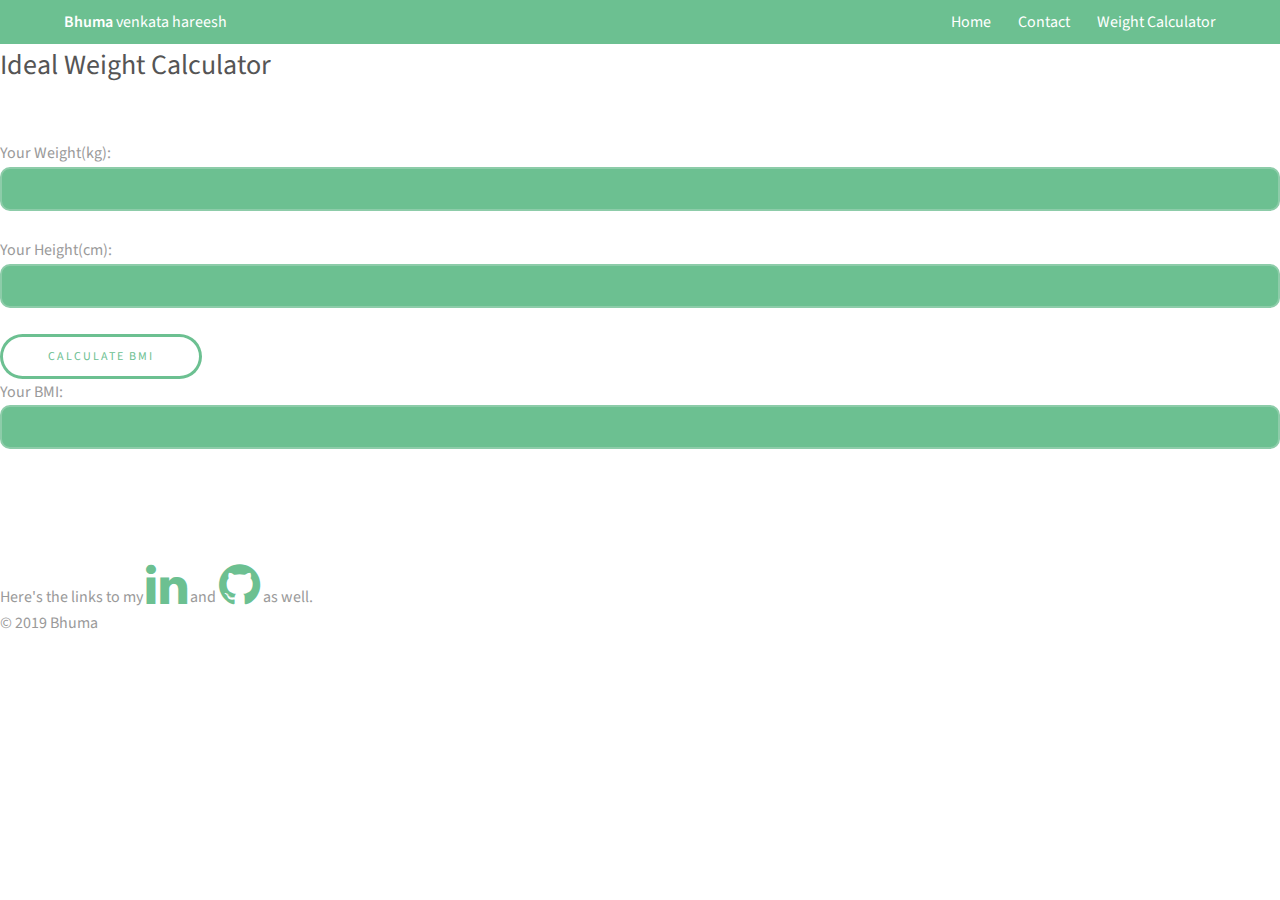
==== commit 6849306e: "added files" ====
--- a/yourchoice.html
+++ b/yourchoice.html
@@ -29,25 +29,37 @@
 			<main class="col-sm-9" id="app">
 				<h3>Ideal Weight Calculator</h3>
 				<br>
-				<table align="center" style="width:53%" table-layout="fixed">
+				<!-- <table style="width:53%" table-layout="fixed">
 					<tr>
 						<td>
-							<label for="weight-field">Age : </label>
-							<input id="weight-field" type="text" class="text-field" value="" placeholder="0.00">
+							<label for="age-field">Age : </label>
+							<input id="age-field" type="number" class="text-field" value="" placeholder="0.00">
 						</td>
 						<td>
-							<label for="moment-field">Gender :  </label>
-							<input id="moment-field" type="text" class="text-field" value="" placeholder="0.00">
+							<label for="weight">Weight(Kg) :  </label>
+							<input id="weight" type="number" class="text-field" value="" placeholder="0.00">
 						</td>
 						<td>
-							<label for="weight-field">Height : </label>
-							<input id="weight-field" type="text" class="text-field" value="" placeholder="0.00">
+							<label for="height">Height(cm): </label>
+							<input id="height" type="number" class="text-field" value="" placeholder="0.00">
 						</td>
-						
+						<!-- <td>
+							<label for="weight-field">Weight(kg): </label>
+							<input id="weight-field" type="number" class="text-field" value="" placeholder="0.00">
+						</td> -->
 					</tr>
-				</table>
-				<br>
-				<button id="calculate" type="submit">Calculate</button>
+				</table> 
+				<form name="bmiForm">
+					Your Weight(kg): <input type="text" name="weight" size="10"><br />
+					Your Height(cm): <input type="text" name="height" size="10"><br />
+					<input type="button" value="Calculate BMI" onClick="calculateBmi()"><br />
+					Your BMI: <input type="text" name="bmi" size="10"><br />
+				
+					</form>
+			</br>
+				
+				
+
 		</main>
 		<br>
 		<aside>
@@ -71,6 +83,7 @@
 				<script src="https://stackpath.bootstrapcdn.com/bootstrap/4.3.1/js/bootstrap.min.js"
 					integrity="sha384-JjSmVgyd0p3pXB1rRibZUAYoIIy6OrQ6VrjIEaFf/nJGzIxFDsf4x0xIM+B07jRM"
 					crossorigin="anonymous"></script>
+					<script src="calculatebmi.js"></script>
 		
 	</body>
 </html>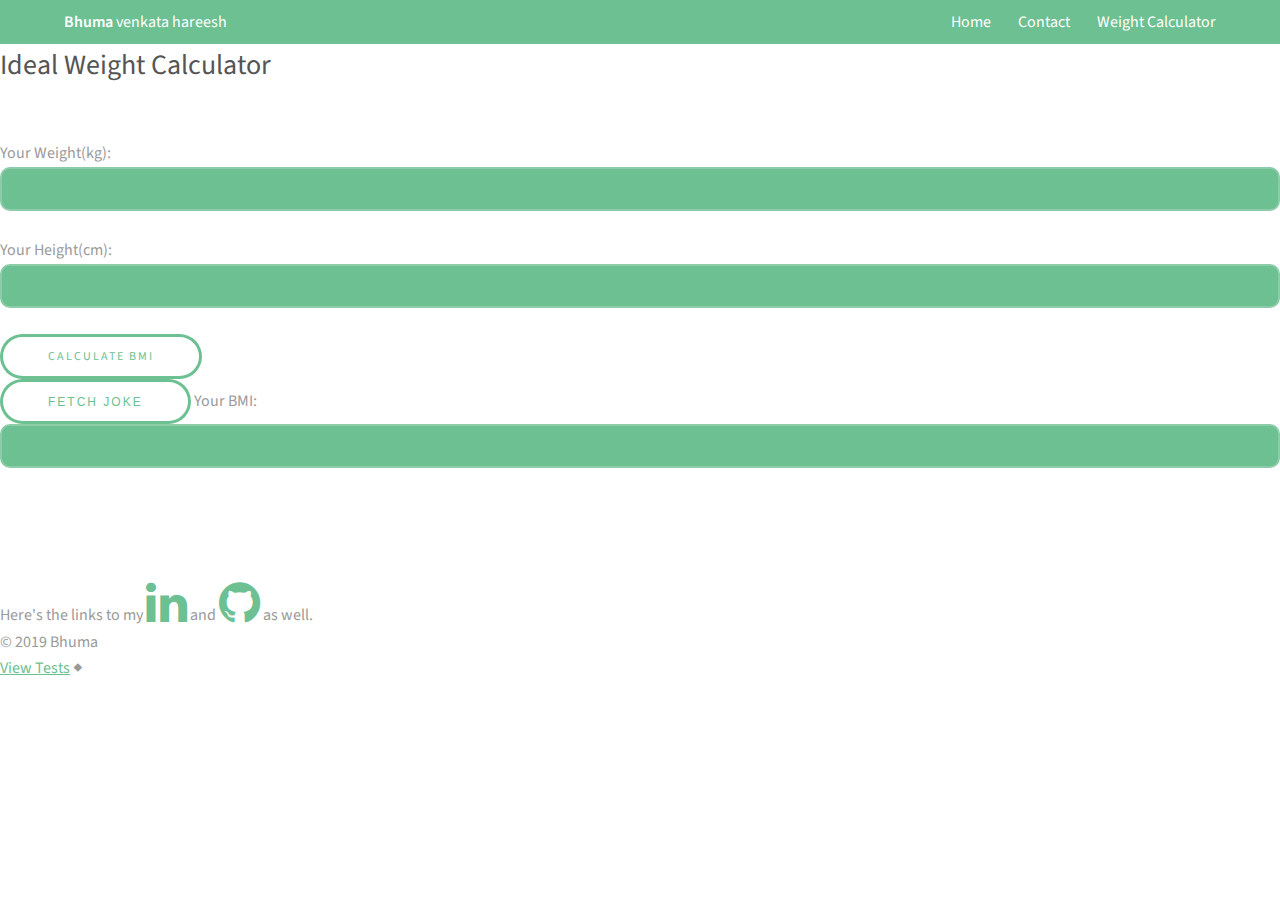
==== commit 8a55319d: "commit" ====
--- a/yourchoice.html
+++ b/yourchoice.html
@@ -53,6 +53,7 @@
 					Your Weight(kg): <input type="text" name="weight" size="10"><br />
 					Your Height(cm): <input type="text" name="height" size="10"><br />
 					<input type="button" value="Calculate BMI" onClick="calculateBmi()"><br />
+					<button id="getJokeButton" class="btn btn-success">Fetch Joke</button>
 					Your BMI: <input type="text" name="bmi" size="10"><br />
 				
 					</form>
@@ -74,6 +75,8 @@
 			</div>
 		</aside>
 		<footer class="container-fluid"> &copy 2019 Bhuma </footer>
+		<span class="text-muted"><a href="file:///C:/Users/S536881/Documents/563/Bhuma-app/test/qunit.html">View Tests</a></span>
+		&#9670;
 		<script src="https://code.jquery.com/jquery-3.3.1.slim.min.js"
 					integrity="sha384-q8i/X+965DzO0rT7abK41JStQIAqVgRVzpbzo5smXKp4YfRvH+8abtTE1Pi6jizo"
 					crossorigin="anonymous"></script>
@@ -84,6 +87,7 @@
 					integrity="sha384-JjSmVgyd0p3pXB1rRibZUAYoIIy6OrQ6VrjIEaFf/nJGzIxFDsf4x0xIM+B07jRM"
 					crossorigin="anonymous"></script>
 					<script src="calculatebmi.js"></script>
+					<script src='fetchjoke.js'></script>
 		
 	</body>
 </html>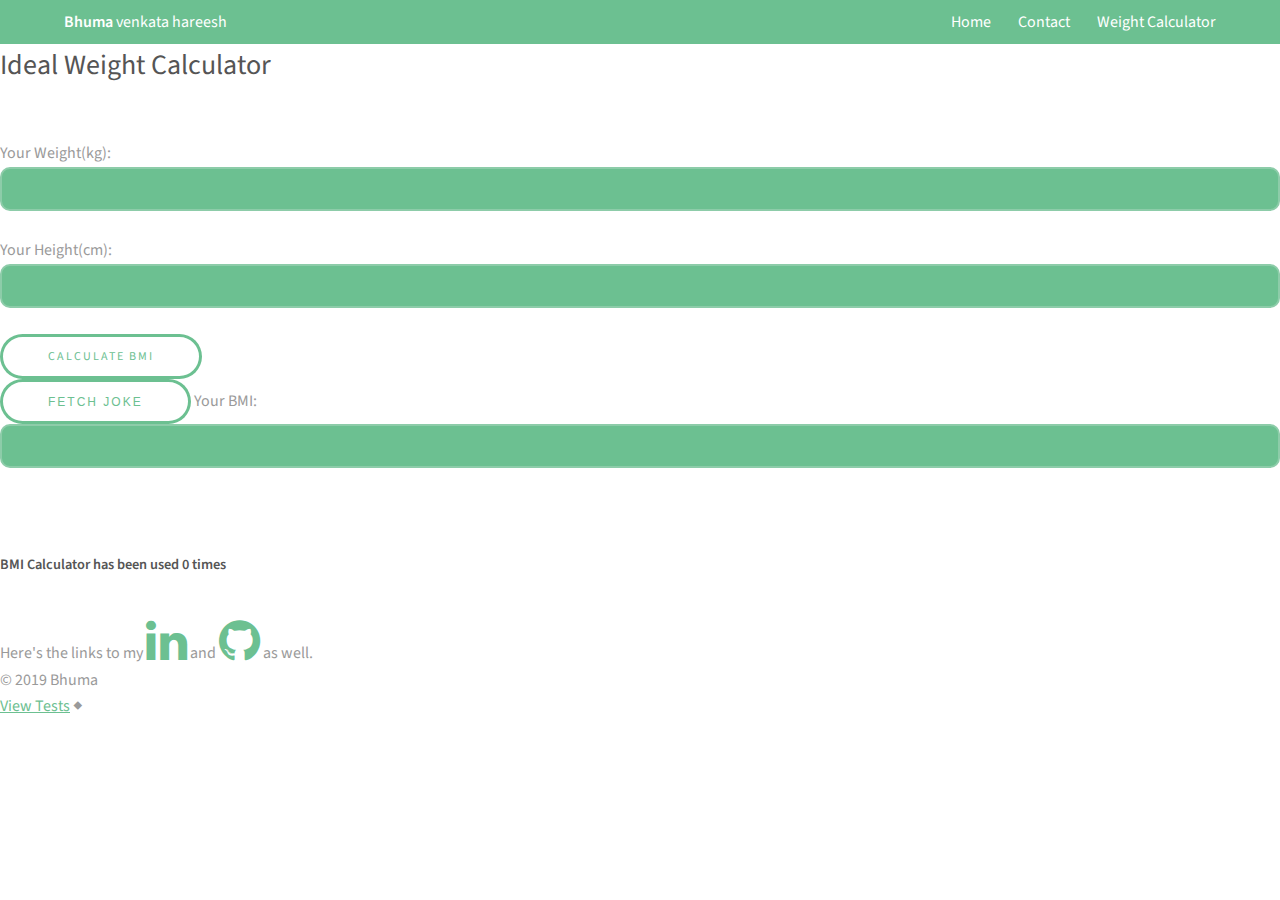
==== commit 459b748b: "commit" ====
--- a/yourchoice.html
+++ b/yourchoice.html
@@ -52,12 +52,21 @@
 				<form name="bmiForm">
 					Your Weight(kg): <input type="text" name="weight" size="10"><br />
 					Your Height(cm): <input type="text" name="height" size="10"><br />
-					<input type="button" value="Calculate BMI" onClick="calculateBmi()"><br />
+					<input type="button" value="Calculate BMI" id = "calculate" onClick="calculateBmi()"><br />
 					<button id="getJokeButton" class="btn btn-success">Fetch Joke</button>
-					Your BMI: <input type="text" name="bmi" size="10"><br />
+					Your BMI: <input type="text" name="bmi" id="bmi" size="10"><br />
+
 				
 					</form>
+
 			</br>
+			<div class="row">
+				<div class="col-md-4"></div>
+				<div class="col-md-4">
+					<label>BMI Calculator has been used <span id="times">0</span> times</label>
+				</div>
+				<div class="col-md-4"></div>
+			</div>
 				
 				
 
@@ -88,6 +97,7 @@
 					crossorigin="anonymous"></script>
 					<script src="calculatebmi.js"></script>
 					<script src='fetchjoke.js'></script>
+					
 		
 	</body>
 </html>